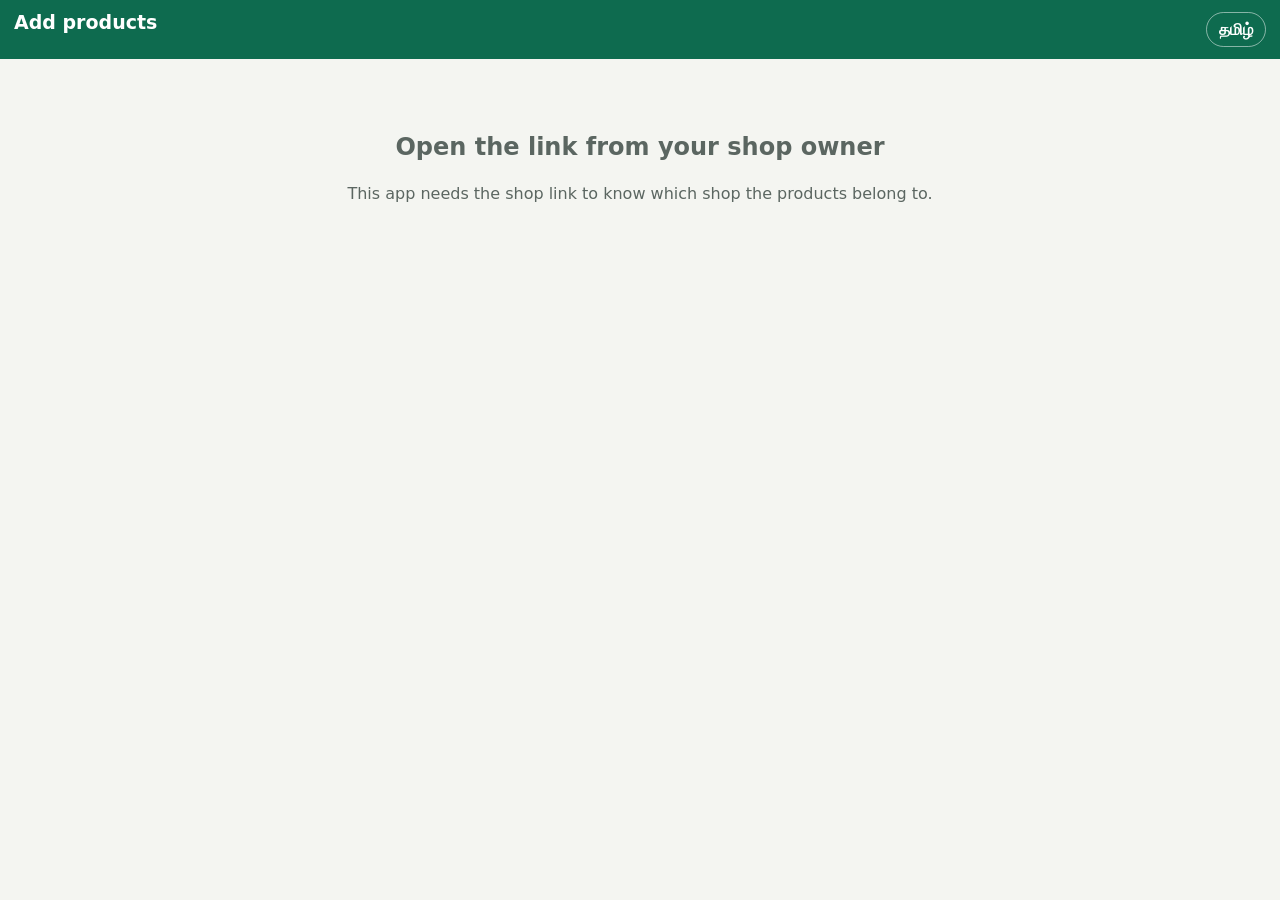
==== index.html @ 4aaf36c4 "Shop link web app, edge functions and schema Co-Authored-By: Claude Opus 5.5 <noreply@anthropic.com>" ====
<!DOCTYPE html>
<html lang="en">
<head>
<meta charset="utf-8">
<meta name="viewport" content="width=device-width, initial-scale=1, viewport-fit=cover">
<meta name="theme-color" content="#0E6B4F">
<title>Add products</title>
<link rel="manifest" href="manifest.json">
<link rel="icon" href="icon-192.png">
<link rel="apple-touch-icon" href="apple-touch-icon.png">
<link rel="stylesheet" href="app.css">
</head>
<body>
<header class="top">
  <div class="top-title"><b id="store-name">Add products</b><small id="sync-line"></small></div>
  <button class="lang" id="lang-btn" type="button">தமிழ்</button>
</header>

<nav class="tabs">
  <button type="button" class="on" data-view="add" data-t>Add product</button>
  <button type="button" data-view="list"><span data-t>My products</span> <span class="count" id="list-count"></span></button>
</nav>

<main>
  <section id="view-add">
    <div class="field">
      <span><span data-t>Photos</span> <em class="req">*</em> <small data-t>(1 to 4: front, back, sides)</small></span>
      <div class="photos" id="photos"></div>
      <input type="file" id="cam" accept="image/*" capture="environment" hidden>
      <input type="file" id="gal" accept="image/*" multiple hidden>
      <button type="button" class="link" id="gal-btn" data-t>Pick from gallery</button>
    </div>
    <div class="grid2">
      <label class="field"><span><span data-t>Quantity in stock</span> <em class="req">*</em></span><input id="qty" inputmode="decimal" autocomplete="off" enterkeyhint="next" placeholder="0"></label>
      <label class="field"><span><span data-t>Selling price (₹)</span> <em class="req">*</em></span><input id="price" inputmode="decimal" autocomplete="off" enterkeyhint="next" placeholder="0"></label>
      <label class="field"><span data-t>Buying price (₹)</span><input id="cost" inputmode="decimal" autocomplete="off" enterkeyhint="next" placeholder="0"></label>
      <div class="margin" id="margin"></div>
    </div>
    <label class="field"><span data-t>Source</span><textarea id="source" rows="4" placeholder="Where it was bought from: shop or supplier name, phone, notes" data-t-ph></textarea></label>
    <div class="err" id="err"></div>
    <button type="button" class="btn primary" id="save" data-t>Save and add next</button>
    <p class="note" data-t>Saved products upload by themselves, even if the internet comes back later. Names and barcodes are filled in overnight.</p>
  </section>

  <section id="view-list" hidden>
    <div class="list-head" id="list-head"></div>
    <div id="list"></div>
  </section>

  <section id="no-store" hidden>
    <div class="empty">
      <h2 data-t>Open the link from your shop owner</h2>
      <p data-t>This app needs the shop link to know which shop the products belong to.</p>
    </div>
  </section>
</main>

<div class="toast" id="toast" hidden></div>
<div class="sheet-bg" id="sheet" hidden></div>
<script src="config.js"></script>
<script src="app.js"></script>
</body>
</html>
---- app.css ----
:root{--brand:#0E6B4F;--brand-d:#0A5740;--soft:#E2F1EA;--ink:#17201C;--ink2:#5B6661;--line:#D9DED9;--bg:#F4F5F1;--bad:#B42318;--warn:#9A5B00;--warn-soft:#FFF1D6}
[hidden]{display:none!important}
*{box-sizing:border-box;-webkit-tap-highlight-color:transparent}
html,body{margin:0;background:var(--bg);color:var(--ink);font:16px/1.35 system-ui,-apple-system,"Segoe UI",Roboto,"Noto Sans Tamil",sans-serif}
button,input,textarea{font:inherit;color:inherit}
.top{position:sticky;top:0;z-index:5;display:flex;align-items:center;gap:10px;padding:10px 14px;padding-top:max(10px,env(safe-area-inset-top));background:var(--brand);color:#fff}
.top-title{flex:1;display:flex;flex-direction:column;min-width:0}
.top-title b{font-size:19px;white-space:nowrap;overflow:hidden;text-overflow:ellipsis}
.top-title small{opacity:.85;font-size:13px;min-height:1em}
.lang{border:1px solid rgba(255,255,255,.5);background:transparent;color:#fff;border-radius:999px;padding:6px 12px;font-weight:700}
.tabs{display:grid;grid-template-columns:1fr 1fr;gap:6px;padding:10px 12px 0;position:sticky;top:58px;z-index:4;background:var(--bg)}
.tabs button{border:0;background:#fff;border-radius:12px;padding:11px 8px;font-weight:700;color:var(--ink2);border:1px solid var(--line)}
.tabs button.on{background:var(--brand);color:#fff;border-color:var(--brand)}
.count{display:inline-block;min-width:22px;padding:0 6px;border-radius:999px;background:rgba(0,0,0,.12);font-size:13px}
main{padding:12px 14px 40px;max-width:640px;margin:0 auto}
.field{display:flex;flex-direction:column;gap:6px;margin-top:14px}
.field>span{font-weight:700;font-size:15px;color:var(--ink2)}
.field small{font-weight:500}
.req{color:var(--bad);font-style:normal}
input,textarea{width:100%;border:1.5px solid var(--line);border-radius:12px;background:#fff;padding:13px 14px;font-size:20px;outline:none}
textarea{font-size:17px;line-height:1.4;min-height:110px;resize:vertical}
input:focus,textarea:focus{border-color:var(--brand);box-shadow:0 0 0 3px var(--soft)}
.bad{border-color:var(--bad)!important}
.grid2{display:grid;grid-template-columns:1fr 1fr;gap:0 12px}
.margin{align-self:end;padding:0 0 14px 2px;font-size:14px;font-weight:700;color:var(--brand)}
.margin.neg{color:var(--bad)}
.photos{display:grid;grid-template-columns:repeat(4,1fr);gap:8px}
.slot{position:relative;aspect-ratio:1;border-radius:12px;overflow:hidden;display:flex;align-items:center;justify-content:center;flex-direction:column;gap:2px}
.slot img{width:100%;height:100%;object-fit:cover}
.slot.add{border:2px dashed var(--brand);background:var(--soft);color:var(--brand);font-weight:700;font-size:13px}
.slot.add svg{width:30px;height:30px}
.slot.empty{border:1.5px dashed var(--line)}
.slot .x{position:absolute;top:4px;right:4px;width:28px;height:28px;border-radius:50%;border:0;background:rgba(0,0,0,.6);color:#fff;font-size:18px;line-height:1;padding:0}
.slot .tag{position:absolute;left:4px;bottom:4px;background:rgba(0,0,0,.6);color:#fff;border-radius:6px;padding:1px 6px;font-size:11px}
.link{border:0;background:none;color:var(--brand);font-weight:700;text-decoration:underline;padding:6px 0;align-self:flex-start}
.btn{width:100%;border:0;border-radius:14px;padding:16px;font-size:19px;font-weight:800;margin-top:16px}
.btn.primary{background:var(--brand);color:#fff}
.btn.primary:active{background:var(--brand-d)}
.btn.ghost{background:#fff;border:1.5px solid var(--line);font-size:16px;padding:12px}
.err{color:var(--bad);font-weight:700;min-height:1.2em;margin-top:10px}
.note{color:var(--ink2);font-size:13px;text-align:center}
.list-head{display:flex;gap:8px;flex-wrap:wrap;margin-bottom:8px}
.pill{background:#fff;border:1px solid var(--line);border-radius:999px;padding:5px 12px;font-size:14px;font-weight:600}
.row{display:flex;gap:12px;align-items:center;background:#fff;border:1px solid var(--line);border-radius:14px;padding:10px;margin-top:8px}
.row img,.row .ph{width:64px;height:64px;border-radius:10px;object-fit:cover;flex:none;background:var(--soft)}
.row .info{flex:1;min-width:0}
.row .t{font-weight:700;font-size:16px;white-space:nowrap;overflow:hidden;text-overflow:ellipsis}
.row .s{color:var(--ink2);font-size:14px}
.st{display:inline-block;margin-top:3px;border-radius:999px;padding:1px 9px;font-size:12px;font-weight:700}
.st.waiting{background:var(--warn-soft);color:var(--warn)}
.st.sent{background:#E8EEF9;color:#2F4B8A}
.st.done{background:var(--soft);color:var(--brand)}
.st.err{background:#FDE8E7;color:var(--bad)}
.empty{text-align:center;color:var(--ink2);padding:40px 10px}
.toast{position:fixed;left:50%;bottom:24px;transform:translateX(-50%);background:#17201C;color:#fff;padding:12px 18px;border-radius:12px;font-weight:700;z-index:20;max-width:90vw;text-align:center}
.toast.ok{background:var(--brand)}
.sheet-bg{position:fixed;inset:0;background:rgba(0,0,0,.45);z-index:10;display:flex;align-items:flex-end}
.sheet{background:#fff;width:100%;border-radius:18px 18px 0 0;padding:16px;max-height:90vh;overflow:auto}
.sheet .big{display:grid;grid-template-columns:repeat(2,1fr);gap:6px}
.sheet .big img{width:100%;border-radius:10px}
.sheet h3{margin:4px 0 8px}
.kv{display:grid;grid-template-columns:auto 1fr;gap:4px 12px;font-size:15px;margin:10px 0}
.kv b{color:var(--ink2);font-weight:600}
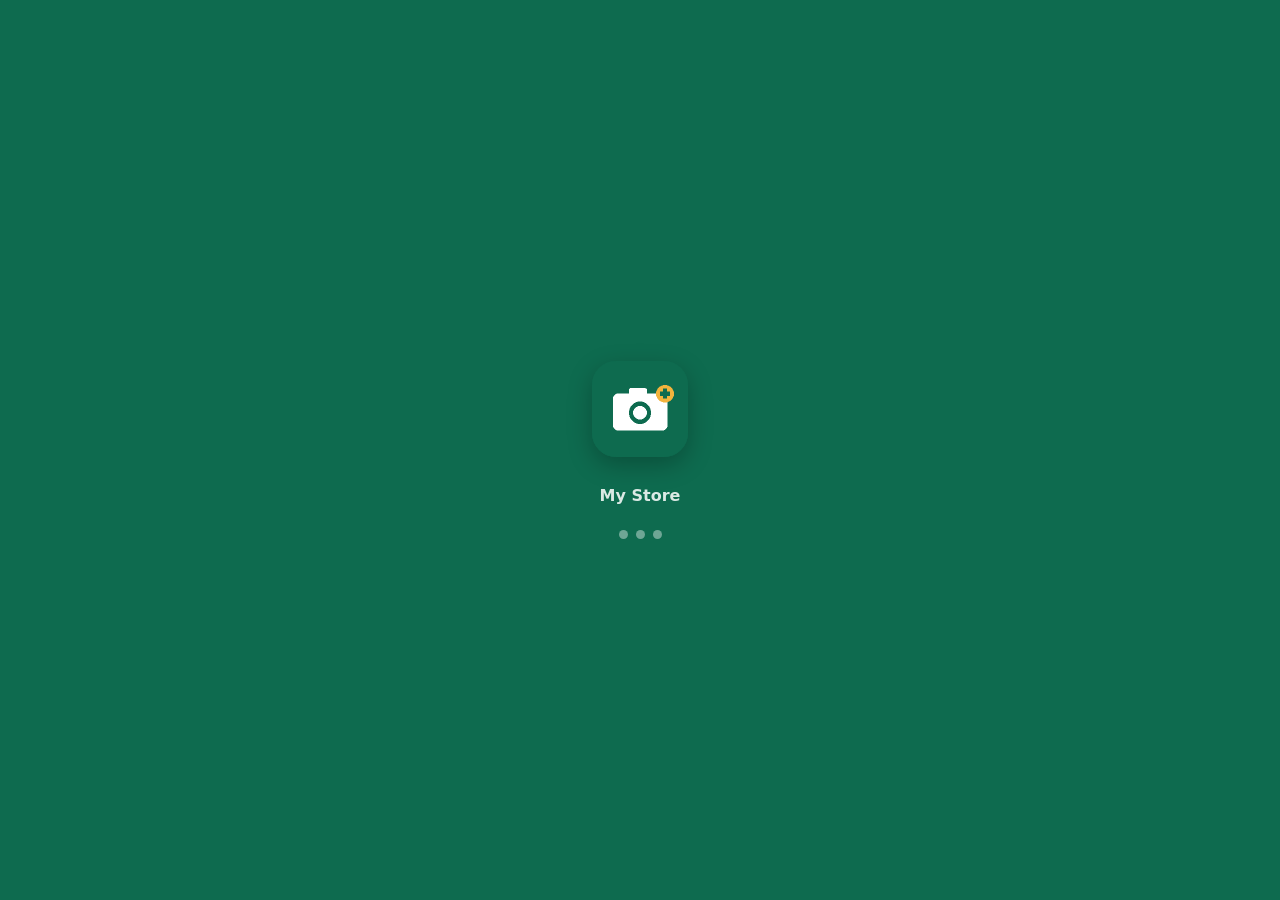
==== commit 3e85f122: "My Store name, shop loading screen, Gemini option for overnight naming Co-Authored-By: Claude Opus 5" ====
--- a/index.html
+++ b/index.html
@@ -4,15 +4,23 @@
 <meta charset="utf-8">
 <meta name="viewport" content="width=device-width, initial-scale=1, viewport-fit=cover">
 <meta name="theme-color" content="#0E6B4F">
-<title>Add products</title>
+<title>My Store</title>
+<meta name="application-name" content="My Store">
+<meta name="apple-mobile-web-app-title" content="My Store">
 <link rel="manifest" href="manifest.json">
 <link rel="icon" href="icon-192.png">
 <link rel="apple-touch-icon" href="apple-touch-icon.png">
 <link rel="stylesheet" href="app.css">
 </head>
 <body>
+<div class="splash" id="splash">
+  <img src="icon-192.png" alt="" width="96" height="96">
+  <div class="splash-shop" id="splash-shop"></div>
+  <div class="splash-app">My Store</div>
+  <div class="splash-dots"><i></i><i></i><i></i></div>
+</div>
 <header class="top">
-  <div class="top-title"><b id="store-name">Add products</b><small id="sync-line"></small></div>
+  <div class="top-title"><b id="store-name">My Store</b><small id="sync-line"></small></div>
   <button class="lang" id="lang-btn" type="button">தமிழ்</button>
 </header>
 
--- a/app.css
+++ b/app.css
@@ -61,3 +61,13 @@
 .sheet h3{margin:4px 0 8px}
 .kv{display:grid;grid-template-columns:auto 1fr;gap:4px 12px;font-size:15px;margin:10px 0}
 .kv b{color:var(--ink2);font-weight:600}
+
+.splash{position:fixed;inset:0;z-index:50;background:var(--brand);color:#fff;display:flex;flex-direction:column;align-items:center;justify-content:center;gap:14px;padding:24px;text-align:center;transition:opacity .35s}
+.splash img{border-radius:24px;box-shadow:0 8px 24px rgba(0,0,0,.25)}
+.splash-shop{font-size:26px;font-weight:900;letter-spacing:.5px;line-height:1.2;max-width:340px}
+.splash-app{font-size:16px;opacity:.85;font-weight:600}
+.splash-dots{display:flex;gap:8px;margin-top:10px}
+.splash-dots i{width:9px;height:9px;border-radius:50%;background:#fff;opacity:.4;animation:dot 1s infinite}
+.splash-dots i:nth-child(2){animation-delay:.2s}.splash-dots i:nth-child(3){animation-delay:.4s}
+@keyframes dot{50%{opacity:1}}
+.splash.hide{opacity:0;pointer-events:none}
